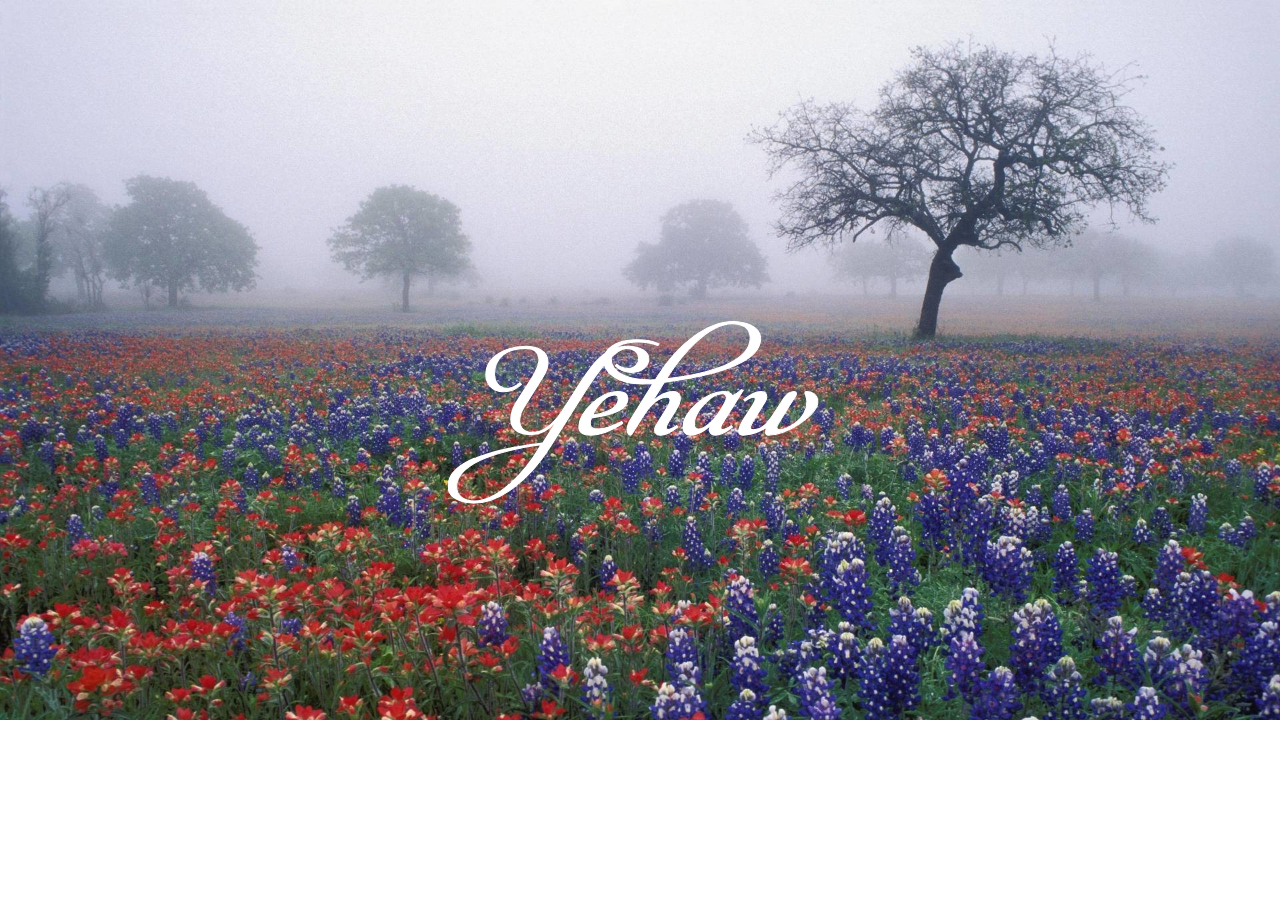
==== svg assignment/svg.html @ a227781b "Update svg.html" ====
<!DOCTYPE html>
<html lang="en" dir="ltr">
  <head>
    <meta charset="utf-8">
    <title>SVG Assignment</title>
    <link rel="stylesheet" type="text/css" href="svg.css">
  </head>
  <body>
    <div class="wrapper">
      <svg version="1.1" id="Layer_1" xmlns="http://www.w3.org/2000/svg" xmlns:xlink="http://www.w3.org/1999/xlink" x="0px" y="0px"
      	 viewBox="0 0 1101.49 575.5" style="enable-background:new 0 0 1101.49 575.5;" xml:space="preserve">
      <style type="text/css">
      	.st0{fill:none;}
      	.st1{fill:#fff;stroke:#FFFFFF;stroke-width:3;stroke-miterlimit:10;}
      </style>
      <g>
      	<rect x="144.49" y="54" class="st0" width="957" height="382"/>
      	<path class="st1" d="M259.49,161c0-17-10-30-37.5-30c-53.5,0-88.5,27.5-88.5,74c0,21.5,13.5,40.5,35,40.5c12.5,0,26-4.5,38-16
      		l4,4.5c-15,14.5-34.5,21.5-51.5,21.5c-35.5,0-50.5-26-50.5-49.5c0-55.5,64.5-81,115.5-81c30,0,63,13,63,45.5c0,11-3.5,25-13.5,41
      		l-57.5,92c-7,11-10.5,22.5-10.5,33.5c0,19.5,11.5,35,36,35c36.5,0,64.5-30,85-60c62-90.5,100-187,187.5-187c41,0,62,16.5,62,36.5
      		c0,17.5-16,38.5-49,38.5c-17,0-32-4.5-47-19l4-4.5c9,8.5,22,12,31.5,12c42.5,0,42.5-57.5-3.5-57.5c-35,0-82.5,66-127,137
      		l-91.5,145.5C228.99,516,143.99,575,74.49,575c-27,0-74.5-10.5-74.5-49c0-83.5,180-114.5,271-125l33-52c-14.5,16-34,31-67.5,31
      		c-40,0-58-19-58-46c0-14,5-30,14.5-47l49-77C251.99,194,259.49,176,259.49,161z M260.99,417l5.5-9.5c-87,12-241.5,43.5-241.5,121
      		c0,30.5,28,40.5,50.5,40.5C146.99,569,225.99,478,260.99,417z"/>
      	<path class="st1" d="M501.99,346c-34,22-64.5,34-92,34c-17.5,0-34.5-5-34.5-23.5c0-43,62-101.5,111-101.5c12.5,0,29.5,3,29.5,20
      		c0,40.5-71.5,51.5-105,55.5c-2,6-3,13-3,17c0,11.5,7,15,21.5,15c16.5,0,44.5-8.5,69-21.5L501.99,346z M488.49,276
      		c0-8-3-11.5-10-11.5c-26,0-50.5,30-63.5,57.5C436.49,321,488.49,307,488.49,276z"/>
      	<path class="st1" d="M620.49,228.5l-35,56c24.5-23,43.5-29.5,60-29.5c8.5,0,21,4,21,20c0,9-3,18-11,30.5l-22.5,36.5
      		c-15,24.5-4.5,28.5,22.5,10.5l3.5,4c-17,13.5-35,23.5-49,23.5c-16.5,0-21.5-15-13-28.5l31.5-50.5c2-3.5,8.5-14,8.5-21.5
      		c0-4.5-3-8-8.5-8c-24,0-47,22.5-64.5,47.5l-35.5,56.5c-2,3-4,4.5-6,4.5c-5.5,0-9-10.5-9-16c0-10,5.5-22,12.5-32.5l62-99.5
      		c-10.5,1-20.5,1-30,1c-73.5,0-111.5-34.5-111.5-67.5c0-30,31-59,95.5-59c25.5,0,50,5,63.5,12l-3.5,4.5c-13-6-35.5-10.5-58.5-10.5
      		c-37.5,0-75.5,11.5-75.5,47.5c0,46.5,59,61.5,113.5,61.5c4.5,0,9-0.5,13.5-0.5l3.5-5.5c64-102.5,149.5-161.5,219-161.5
      		c27,0,79.5,10.5,79.5,49C896.99,180.5,736.99,213,620.49,228.5z M630.99,212l-4.5,6.5c74.5-8.5,240.5-35.5,240.5-118
      		c0-30.5-28-40.5-50.5-40.5C744.99,60,668.49,152.5,630.99,212z"/>
      	<path class="st1" d="M753.49,352c-25,23.5-44.5,28-59,28c-13.5,0-20.5-10.5-20.5-23c0-46,69.5-102,116-102c10.5,0,20.5,3,26,12
      		c10.5-4.5,20.5-12.5,25.5-17.5l5.5,2l-61,97c-9,18.5,2,20.5,26.5,4l3.5,4c-17,13.5-35,23.5-49,23.5
      		C750.49,380,745.49,365.5,753.49,352z M783.99,304c6-10,14.5-22.5,14.5-30.5s-4.5-12-11.5-12c-32,0-80.5,52.5-80.5,86
      		c0,8.5,4,15,11.5,15C736.99,362.5,762.49,338.5,783.99,304z"/>
      	<path class="st1" d="M999.48,261c0,1,0,3-1,4.5c-40,63.5-55,87-55,91.5s1,7.5,8,7.5c16,0,78-24.5,78-81c0-10.5-6.5-27-6.5-26
      		c0-1.5,1.5-3,5.5-3c13.5,0,32.5,7.5,32.5,30c0,36.5-87.5,95.5-143,95.5c-5,0-7-3-7-8c0-2.5,0.5-5.5,3-14c-23.5,13-42,22-69,22
      		c-8.5,0-11-4.5-11-11c0-15,16.5-39.5,40.5-76c5-7.5,7-13.5,7-17c0-3-1.5-4.5-5-4.5c-5,0-13.5,3.5-24.5,11l-3.5-4
      		c17-13.5,35-23.5,49-23.5c11,0,17,7,17,15.5c0,4-1.5,8.5-4,13c-32,51.5-43.5,67-43.5,75.5c0,3.5,2,5.5,7.5,5.5
      		c29.5,0,46-24.5,63.5-51.5l19.5-30c9.5-16,20.5-28,34.5-28C996.98,255,999.48,257,999.48,261z"/>
      </g>

      </svg>

      </div>

  </body>
</html>
---- svg assignment/svg.css ----
html {
  margin: 0;
  padding: 0;
  width: 100%;
}

body {
  margin: 0;
  padding: 0;
  width: 100%;
  text-align: center;
  background-image: url("yehaw.jpg");
  background-repeat: no-repeat;
  background-size: cover;
  display: table;

}

.wrapper {
  position: absolute;
  top: 45%;
  left: 50%;
  transform: translate(-50%, -50%);
  width: 30%;
}

path {
  stroke: #fff;
  fill: #fff;
  stroke-dasharray: 2500;
  opacity: 10;
  animation: animate 5s cubic-bezier(0,0.23,1,.1);
}

@keyframes animate {
  0% {
    opacity: 0;
    fill: none;
    stroke-dashoffset: 2500;
  }

  30% {
    opacity: 10;
    fill: none;
    stroke-dashoffset: 2500;
  }

  90% {
    fill: rgba(255,255,255,0);
  }

  100% {
    opacity: 10;
    fill: rgba(255,255,255,1);
    stroke-dashoffset: 0;
  }
}
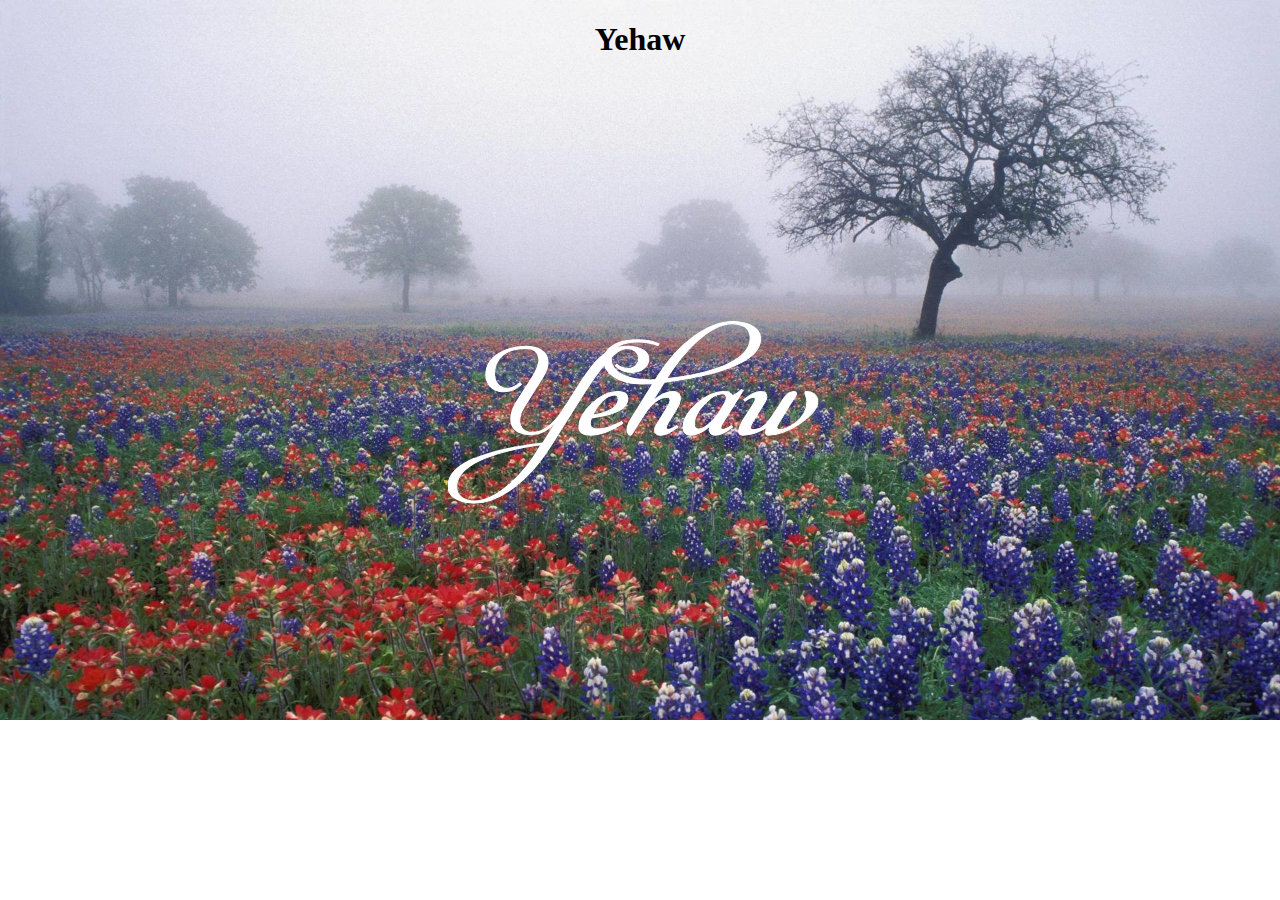
==== commit 29a6efee: "Update svg.html" ====
--- a/svg assignment/svg.html
+++ b/svg assignment/svg.html
@@ -5,7 +5,8 @@
     <title>SVG Assignment</title>
     <link rel="stylesheet" type="text/css" href="svg.css">
   </head>
-  <body>
+   <body>
+     <h1> Yehaw </h1>
     <div class="wrapper">
       <svg version="1.1" id="Layer_1" xmlns="http://www.w3.org/2000/svg" xmlns:xlink="http://www.w3.org/1999/xlink" x="0px" y="0px"
       	 viewBox="0 0 1101.49 575.5" style="enable-background:new 0 0 1101.49 575.5;" xml:space="preserve">
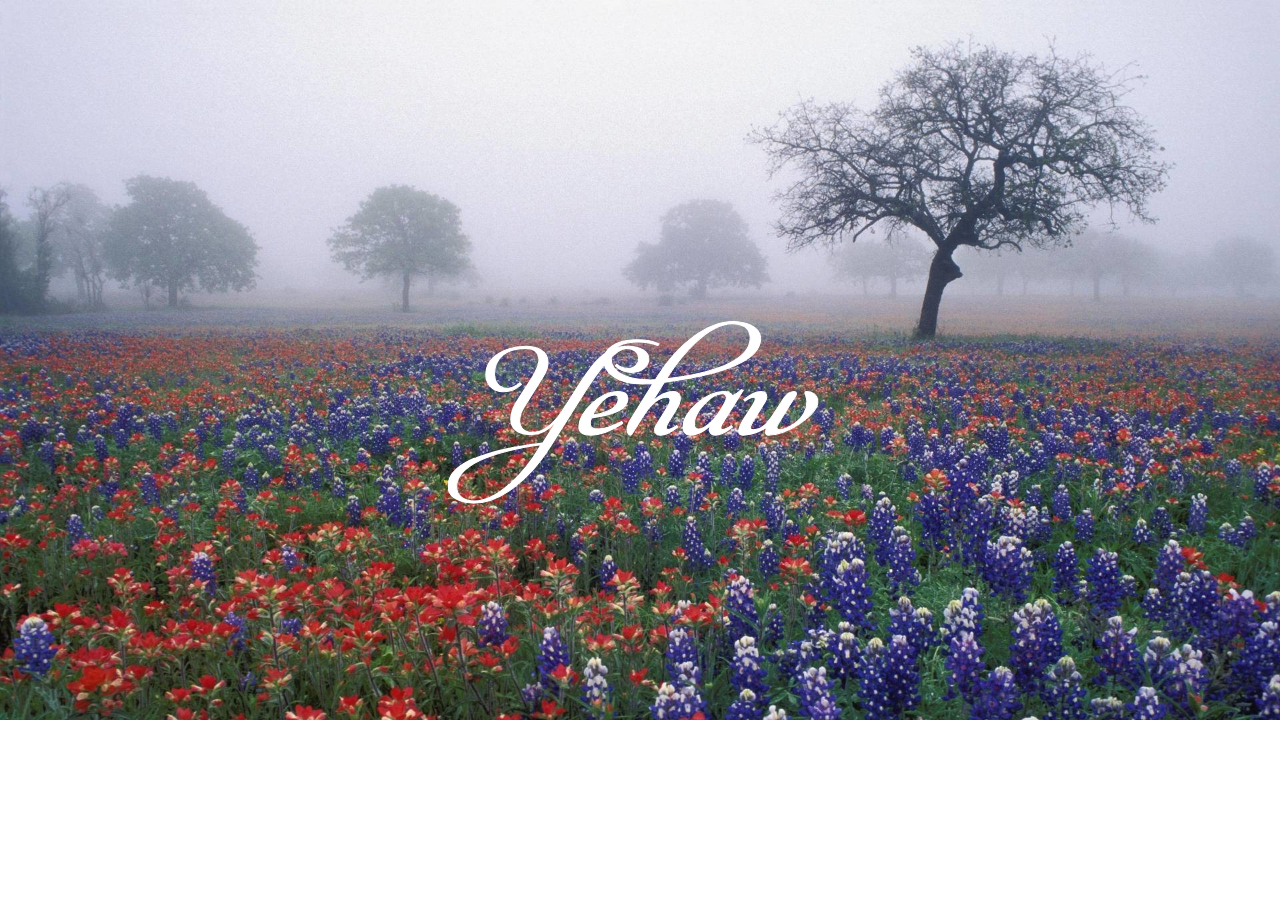
==== commit 88ef9eff: "Update svg.html" ====
--- a/svg assignment/svg.html
+++ b/svg assignment/svg.html
@@ -6,7 +6,7 @@
     <link rel="stylesheet" type="text/css" href="svg.css">
   </head>
    <body>
-     <h1> Yehaw </h1>
+     
     <div class="wrapper">
       <svg version="1.1" id="Layer_1" xmlns="http://www.w3.org/2000/svg" xmlns:xlink="http://www.w3.org/1999/xlink" x="0px" y="0px"
       	 viewBox="0 0 1101.49 575.5" style="enable-background:new 0 0 1101.49 575.5;" xml:space="preserve">
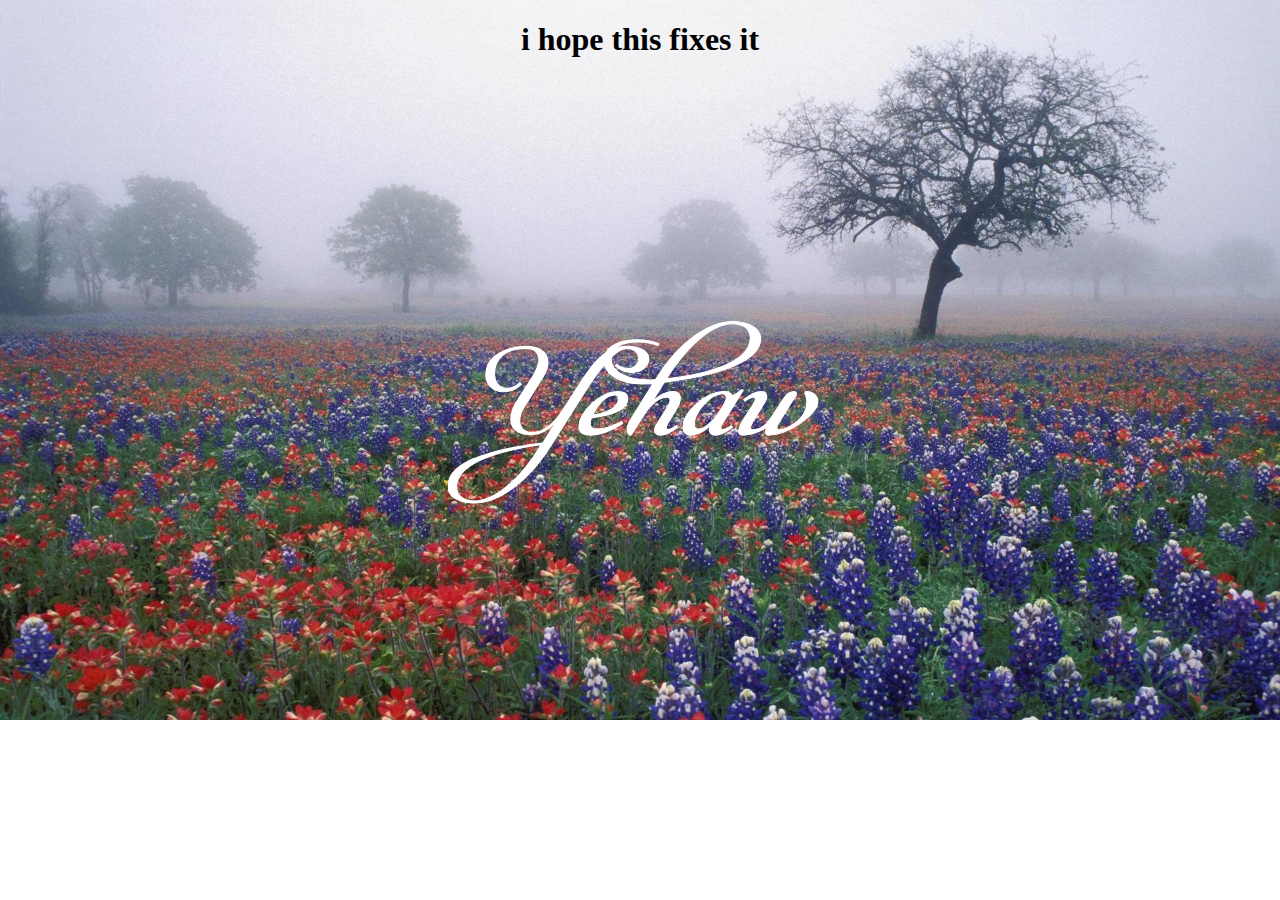
==== commit 5f243bd7: "Update svg.html" ====
--- a/svg assignment/svg.html
+++ b/svg assignment/svg.html
@@ -2,11 +2,12 @@
 <html lang="en" dir="ltr">
   <head>
     <meta charset="utf-8">
-    <title>SVG Assignment</title>
+    <title><SVG Assignment</title>
     <link rel="stylesheet" type="text/css" href="svg.css">
   </head>
    <body>
-     
+     <h1> i hope this fixes it </h1>
+     <main>
     <div class="wrapper">
       <svg version="1.1" id="Layer_1" xmlns="http://www.w3.org/2000/svg" xmlns:xlink="http://www.w3.org/1999/xlink" x="0px" y="0px"
       	 viewBox="0 0 1101.49 575.5" style="enable-background:new 0 0 1101.49 575.5;" xml:space="preserve">
@@ -47,6 +48,6 @@
       </svg>
 
       </div>
-
+     </main>
   </body>
 </html>
